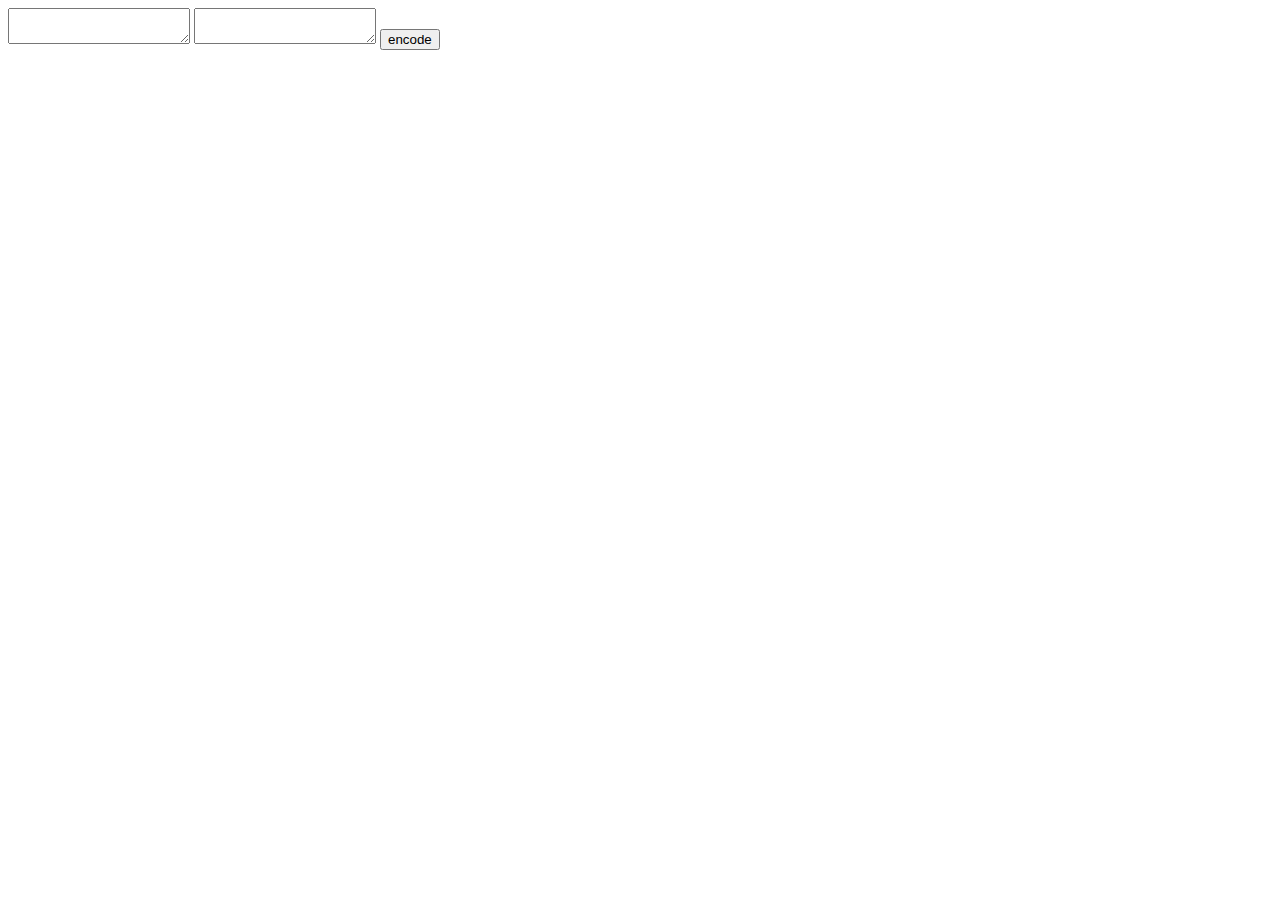
==== dlenc.html @ 0f5ec99a "Create dlenc.html" ====
<html>
  <!-- 日本語はどうなるの -->
  <form name="fm">
    <textarea name="inptext" size=80 height=10></textarea>
    <textarea name="enctext" size=80 height=10></textarea>
    <input type=button value="encode" onclick="fm.enctext='https://tmryu.netlify.app/on.html?url='&encodeURIComponent(fm.inptext)">
  </form>
</html>
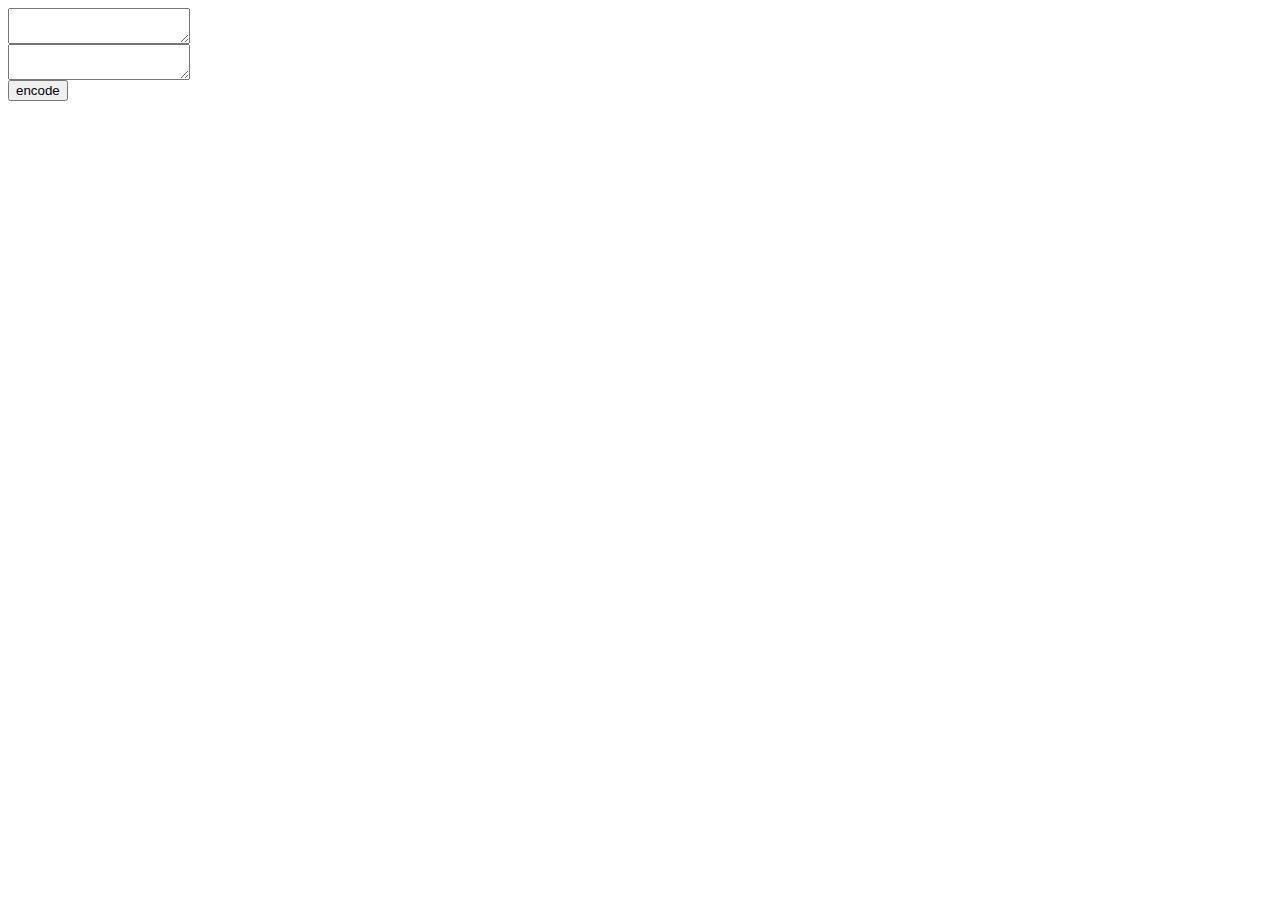
==== commit 07108688: "Update dlenc.html" ====
--- a/dlenc.html
+++ b/dlenc.html
@@ -1,8 +1,8 @@
 <html>
   <!-- 日本語はどうなるの -->
   <form name="fm">
-    <textarea name="inptext" size=80 height=10></textarea>
-    <textarea name="enctext" size=80 height=10></textarea>
+    <textarea name="inptext" width=120 height=10></textarea><br>
+    <textarea name="enctext" width=120 height=10></textarea><br>
     <input type=button value="encode" onclick="fm.enctext='https://tmryu.netlify.app/on.html?url='&encodeURIComponent(fm.inptext)">
   </form>
 </html>
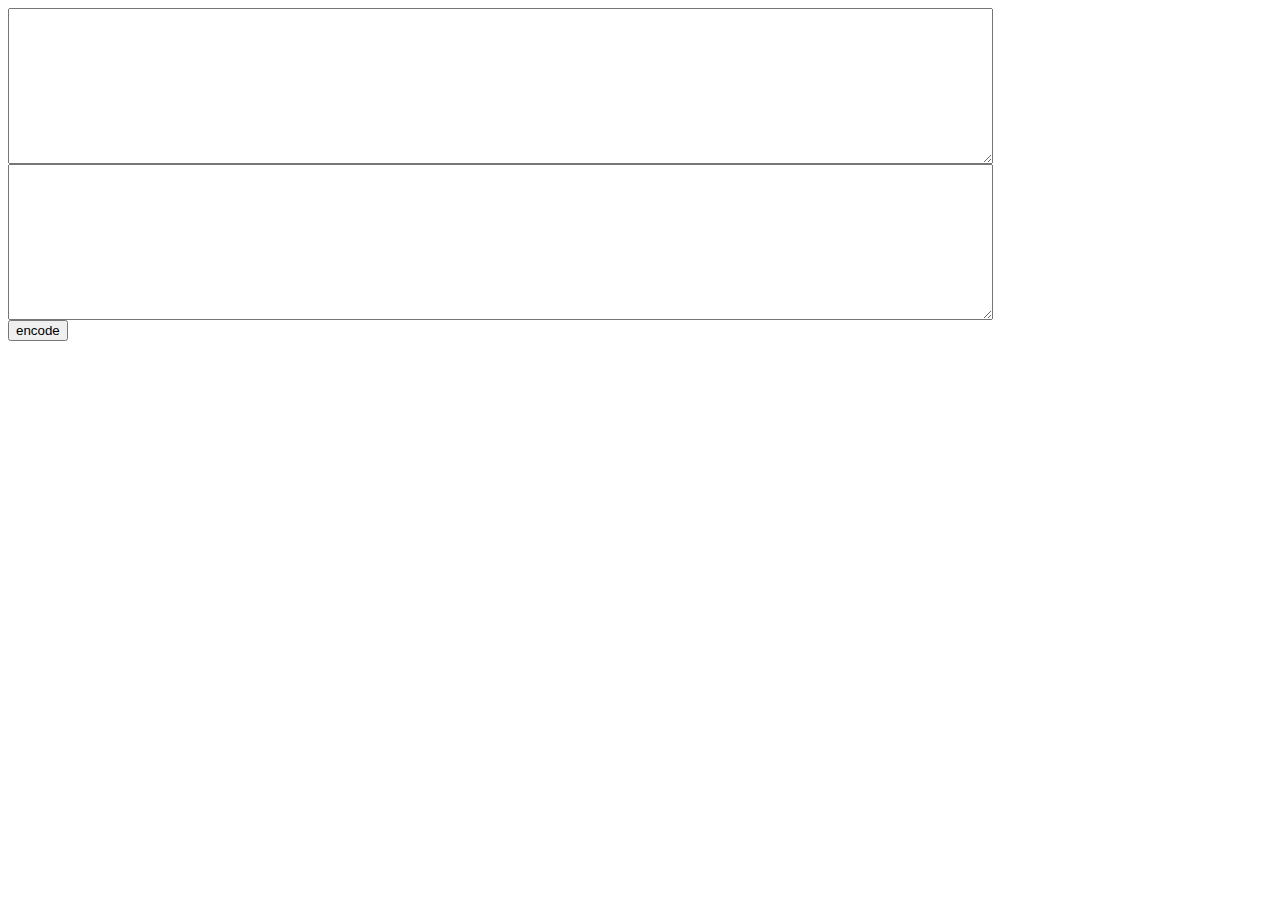
==== commit 6d4dfa01: "Update dlenc.html" ====
--- a/dlenc.html
+++ b/dlenc.html
@@ -1,8 +1,8 @@
 <html>
   <!-- 日本語はどうなるの -->
   <form name="fm">
-    <textarea name="inptext" width=120 height=10></textarea><br>
-    <textarea name="enctext" width=120 height=10></textarea><br>
-    <input type=button value="encode" onclick="fm.enctext='https://tmryu.netlify.app/on.html?url='&encodeURIComponent(fm.inptext)">
+    <textarea name="inptext" cols=120 rows=10></textarea><br>
+    <textarea name="enctext" cols=120 rows=10></textarea><br>
+    <input type=button value="encode" onclick="document.fm.enctext.value='https://tmryu.netlify.app/on.html?url=' + encodeURIComponent(document.fm.inptext.value)">
   </form>
 </html>
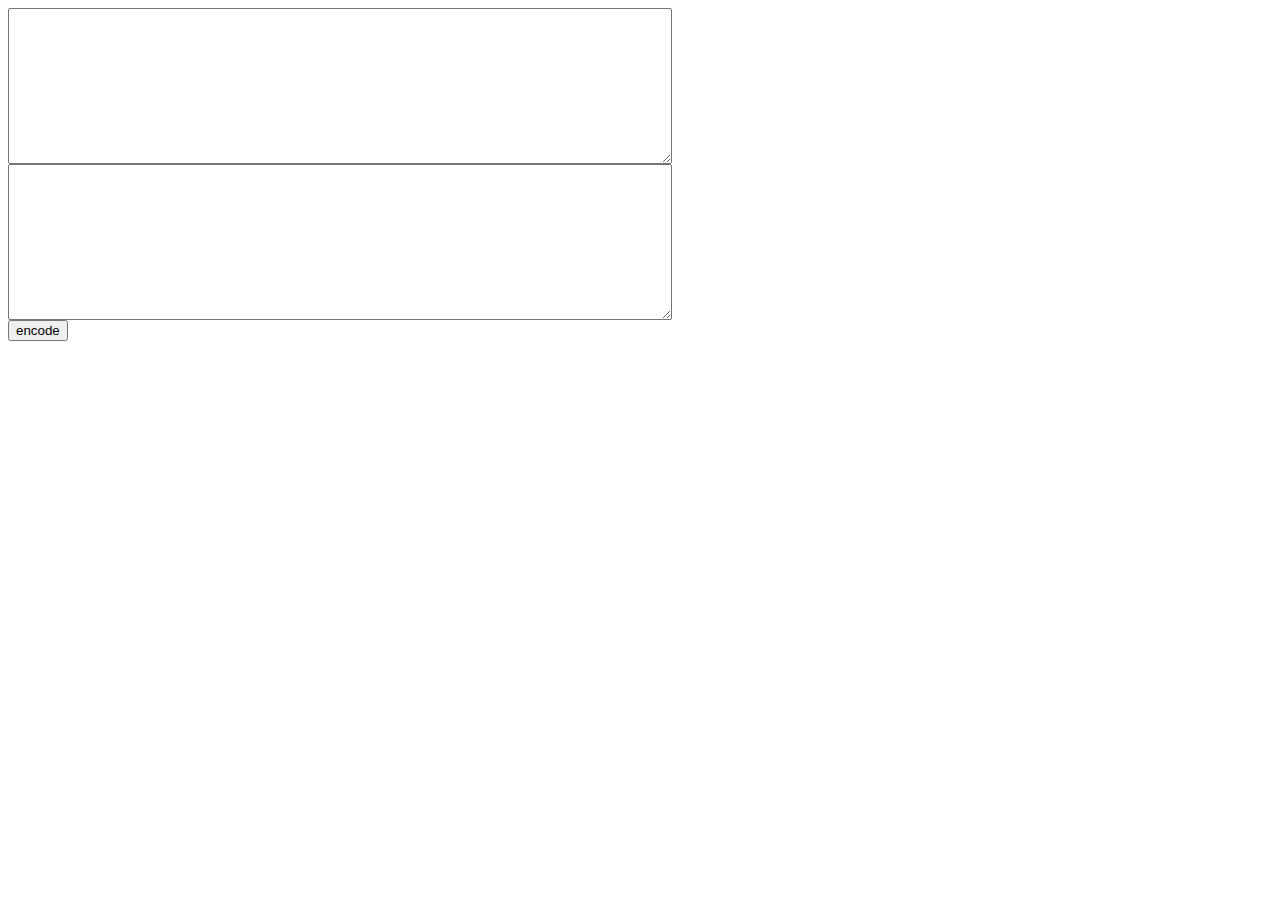
==== commit 890881e9: "Update dlenc.html" ====
--- a/dlenc.html
+++ b/dlenc.html
@@ -1,8 +1,8 @@
 <html>
   <!-- 日本語はどうなるの -->
   <form name="fm">
-    <textarea name="inptext" cols=120 rows=10></textarea><br>
-    <textarea name="enctext" cols=120 rows=10></textarea><br>
+    <textarea name="inptext" cols=80 rows=10></textarea><br>
+    <textarea name="enctext" cols=80 rows=10></textarea><br>
     <input type=button value="encode" onclick="document.fm.enctext.value='https://tmryu.netlify.app/on.html?url=' + encodeURIComponent(document.fm.inptext.value)">
   </form>
 </html>
